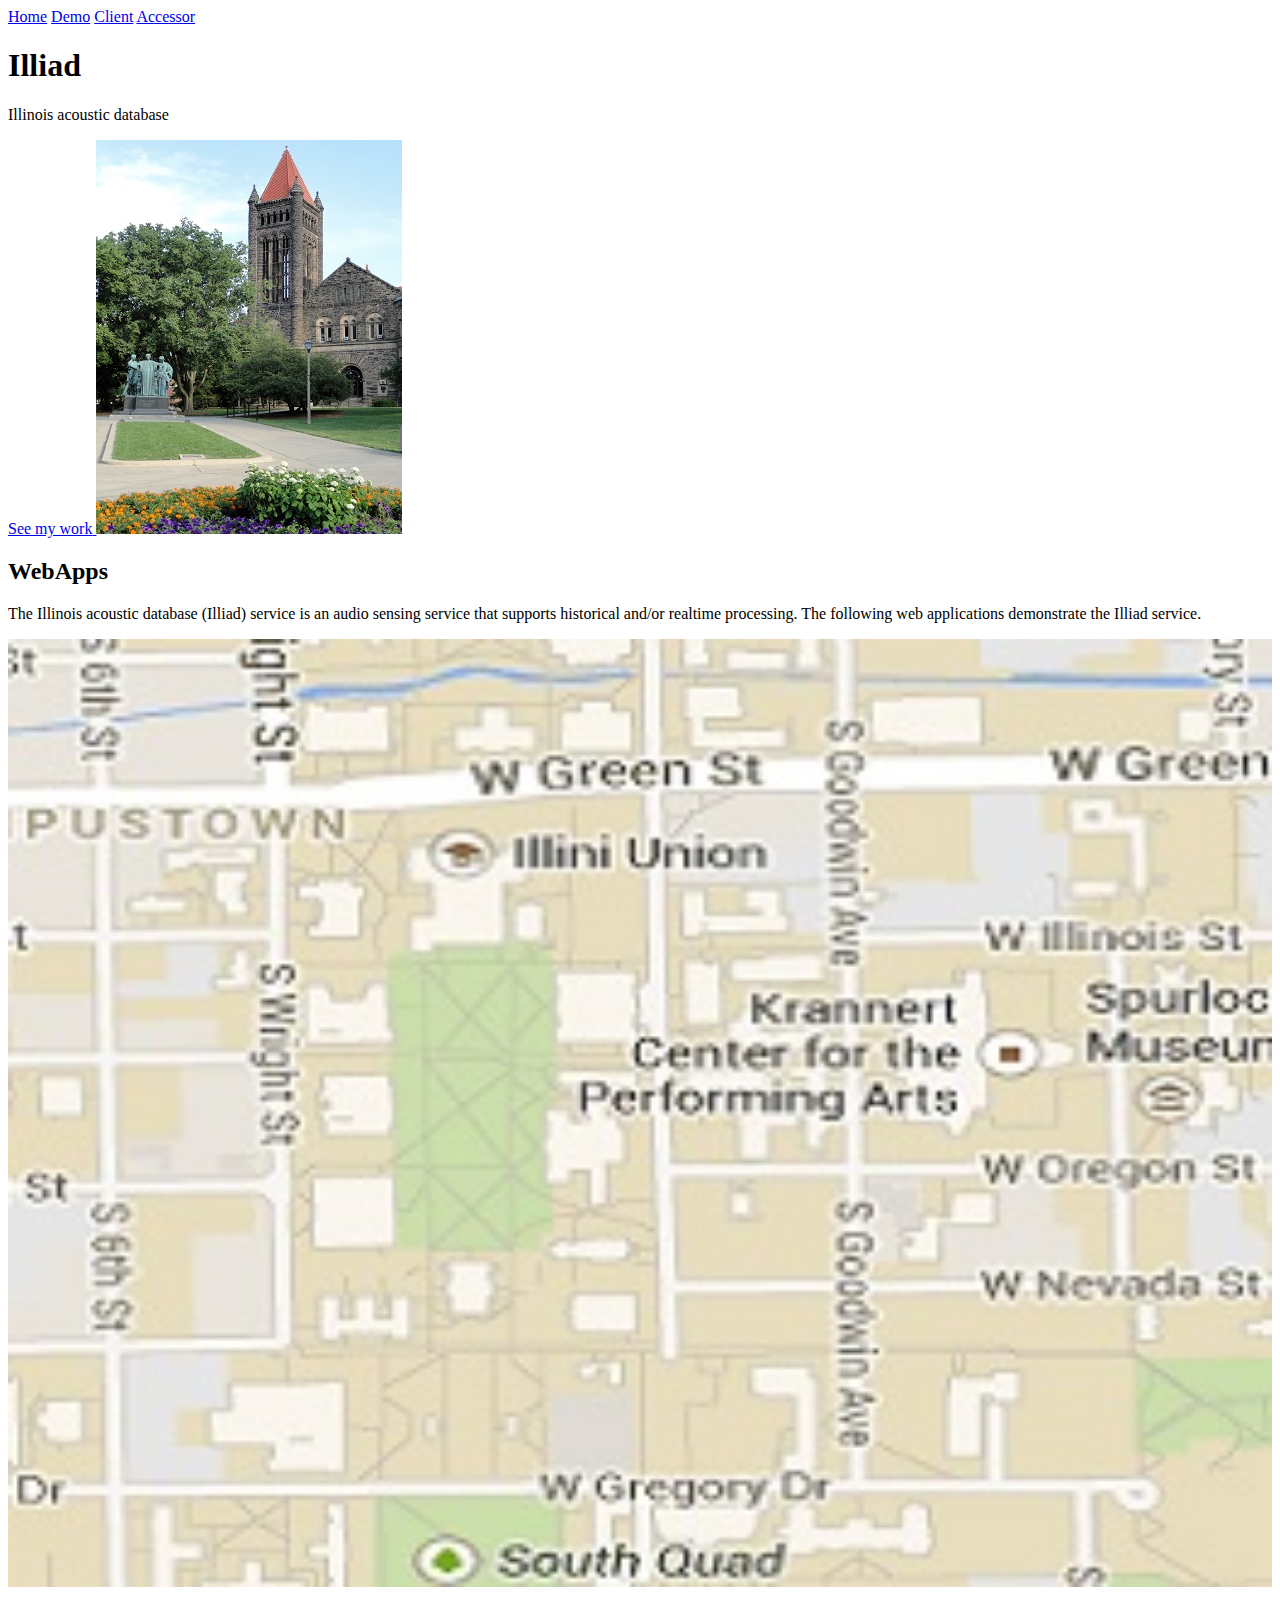
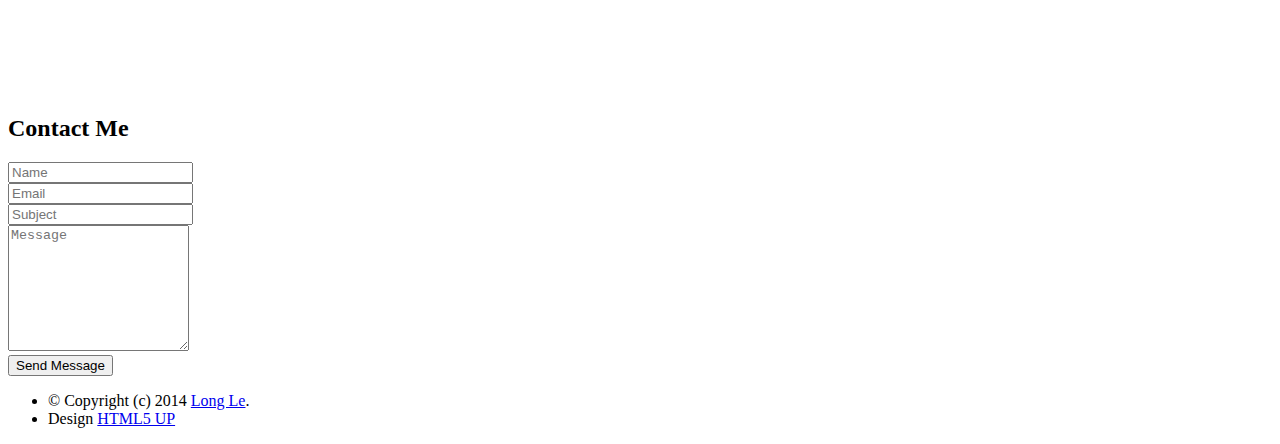
==== public_html/index.html @ 22737c24 "add descriptive texts in front of demo images" ====
<!DOCTYPE HTML>
<!--
	Astral by HTML5 UP
	html5up.net | @n33co
	Free for personal and commercial use under the CCA 3.0 license (html5up.net/license)
-->
<html>
	<head>
            <title>Illiad</title>
		<meta http-equiv="content-type" content="text/html; charset=utf-8" />
		<meta name="description" content="" />
		<meta name="keywords" content="" />
		<!--[if lte IE 8]><script src="css/ie/html5shiv.js"></script><![endif]-->
		<script src="js/jquery.min.js"></script>
		<script src="js/skel.min.js"></script>
		<script src="js/init.js"></script>
		<noscript>
			<link rel="stylesheet" href="css/skel.css" />
			<link rel="stylesheet" href="css/style.css" />
			<link rel="stylesheet" href="css/style-desktop.css" />
			<link rel="stylesheet" href="css/style-noscript.css" />
		</noscript>
		<!--[if lte IE 8]><link rel="stylesheet" href="css/ie/v8.css" /><![endif]-->
                
                <style>
                    .wrapper1 {
                        position: relative;
                        padding: 0;
                        width:100%;
                        display:block;
                    }
                    .text {
                        position: absolute;
                        top: 0;
                        color: black;
                        background-color:rgba(255,255,255,0.8);
                        width: 100%;
                        height: 100%;
                        line-height: normal;
                        text-align: center;
                        z-index: 10;
                        opacity: 0;
                        -webkit-transition: all 0.5s ease;
                        -moz-transition: all 0.5s ease;
                        -o-transition: all 0.5s ease;
                        transition: all 0.5s ease;
                    }
                    .text:hover {
                        opacity:1;
                    }
                    img {
                        z-index:1;
                    }
                </style>
	</head>
	<body>

		<!-- Wrapper-->
			<div id="wrapper">
				
				<!-- Nav -->
					<nav id="nav">
						<a href="#me" class="icon fa-home active"><span>Home</span></a>
						<a href="#work" class="icon fa-folder"><span>Demo</span></a>
						<a href="https://bitbucket.org/longle1/illiadclient" class="icon fa-bitbucket"><span>Client</span></a>
						<a href="https://github.com/long0612/IlliadAccess" class="icon fa-github"><span>Accessor</span></a>
					</nav>

				<!-- Main -->
					<div id="main">
						
						<!-- Me -->
							<article id="me" class="panel">
								<header>
									<h1>Illiad</h1>
									<p>Illinois acoustic database</p>
								</header>
								<a href="#work" class="jumplink pic">
									<span class="arrow icon fa-chevron-right"><span>See my work</span></span>
									<img src="images/illinois.jpg" alt="" />
								</a>
							</article>

						<!-- Work --> 
							<article id="work" class="panel">
								<header>
									<h2>WebApps</h2>
								</header>
								<p>
                                                                    The Illinois acoustic database (Illiad) service is an audio sensing 
                                                                    service that supports historical and/or realtime processing.
                                                                    The following web applications demonstrate the Illiad service.
								</p>
								<section>
                                                                    <div class="row">
                                                                            <div class="4u">
                                                                                <a href="rtsosv.html" class="wrapper1">
                                                                                    <span class="text">Realtime Sound on Street View</span>
                                                                                    <img class="wrapper1" src="images/47063_l.jpg" alt="">
                                                                                </a>
                                                                            </div>
                                                                            <div class="4u">
                                                                                    <a href="as.html" class="wrapper1">
                                                                                        <span class="text">Acoustic Search</span>
                                                                                        <img class="wrapper1" src="images/googlemap.jpg" alt="">
                                                                                    </a>
                                                                            </div>
                                                                            <div class="4u">
                                                                                    <a href="wordcloud.html" class="wrapper1">
                                                                                        <span class="text">Dynamic Word Cloud</span>
                                                                                        <img class="wrapper1" src="images/wordle-word-cloud-applications.png" alt="">
                                                                                    </a>
                                                                            </div>
                                                                    </div>
                                                                    <div class="row">
                                                                            <div class="4u">
                                                                                    <a href="#" class="image fit"><img src="images/pic07.jpg" alt=""></a>
                                                                            </div>
                                                                            <div class="4u">
                                                                                    <a href="#" class="image fit"><img src="images/pic08.jpg" alt=""></a>
                                                                            </div>
                                                                            <div class="4u">
                                                                                    <a href="#" class="image fit"><img src="images/pic09.jpg" alt=""></a>
                                                                            </div>
                                                                    </div>
                                                                    <div class="row">
                                                                            <div class="4u">
                                                                                    <a href="#" class="image fit"><img src="images/pic10.jpg" alt=""></a>
                                                                            </div>
                                                                            <div class="4u">
                                                                                    <a href="#" class="image fit"><img src="images/pic11.jpg" alt=""></a>
                                                                            </div>
                                                                            <div class="4u">
                                                                                    <a href="#" class="image fit"><img src="images/pic12.jpg" alt=""></a>
                                                                            </div>
                                                                    </div>
								</section>
							</article>

						<!-- Contact -->
							<article id="contact" class="panel">
								<header>
									<h2>Contact Me</h2>
								</header>
								<form action="#" method="post">
									<div>
										<div class="row">
											<div class="6u">
												<input type="text" name="name" placeholder="Name" />
											</div>
											<div class="6u">
												<input type="text" name="email" placeholder="Email" />
											</div>
										</div>
										<div class="row">
											<div class="12u">
												<input type="text" name="subject" placeholder="Subject" />
											</div>
										</div>
										<div class="row">
											<div class="12u">
												<textarea name="message" placeholder="Message" rows="8"></textarea>
											</div>
										</div>
										<div class="row">
											<div class="12u">
												<input type="submit" value="Send Message" />
											</div>
										</div>
									</div>
								</form>
							</article>

					</div>
		
				<!-- Footer -->
					<div id="footer">
						<ul class="copyright">
							<li>&copy; Copyright (c) 2014 <a href="https://sites.google.com/site/longle1illinois/home">Long Le</a>.</li><li>Design <a href="http://html5up.net">HTML5 UP</a></li>
						</ul>
					</div>
		
			</div>

	</body>
</html>
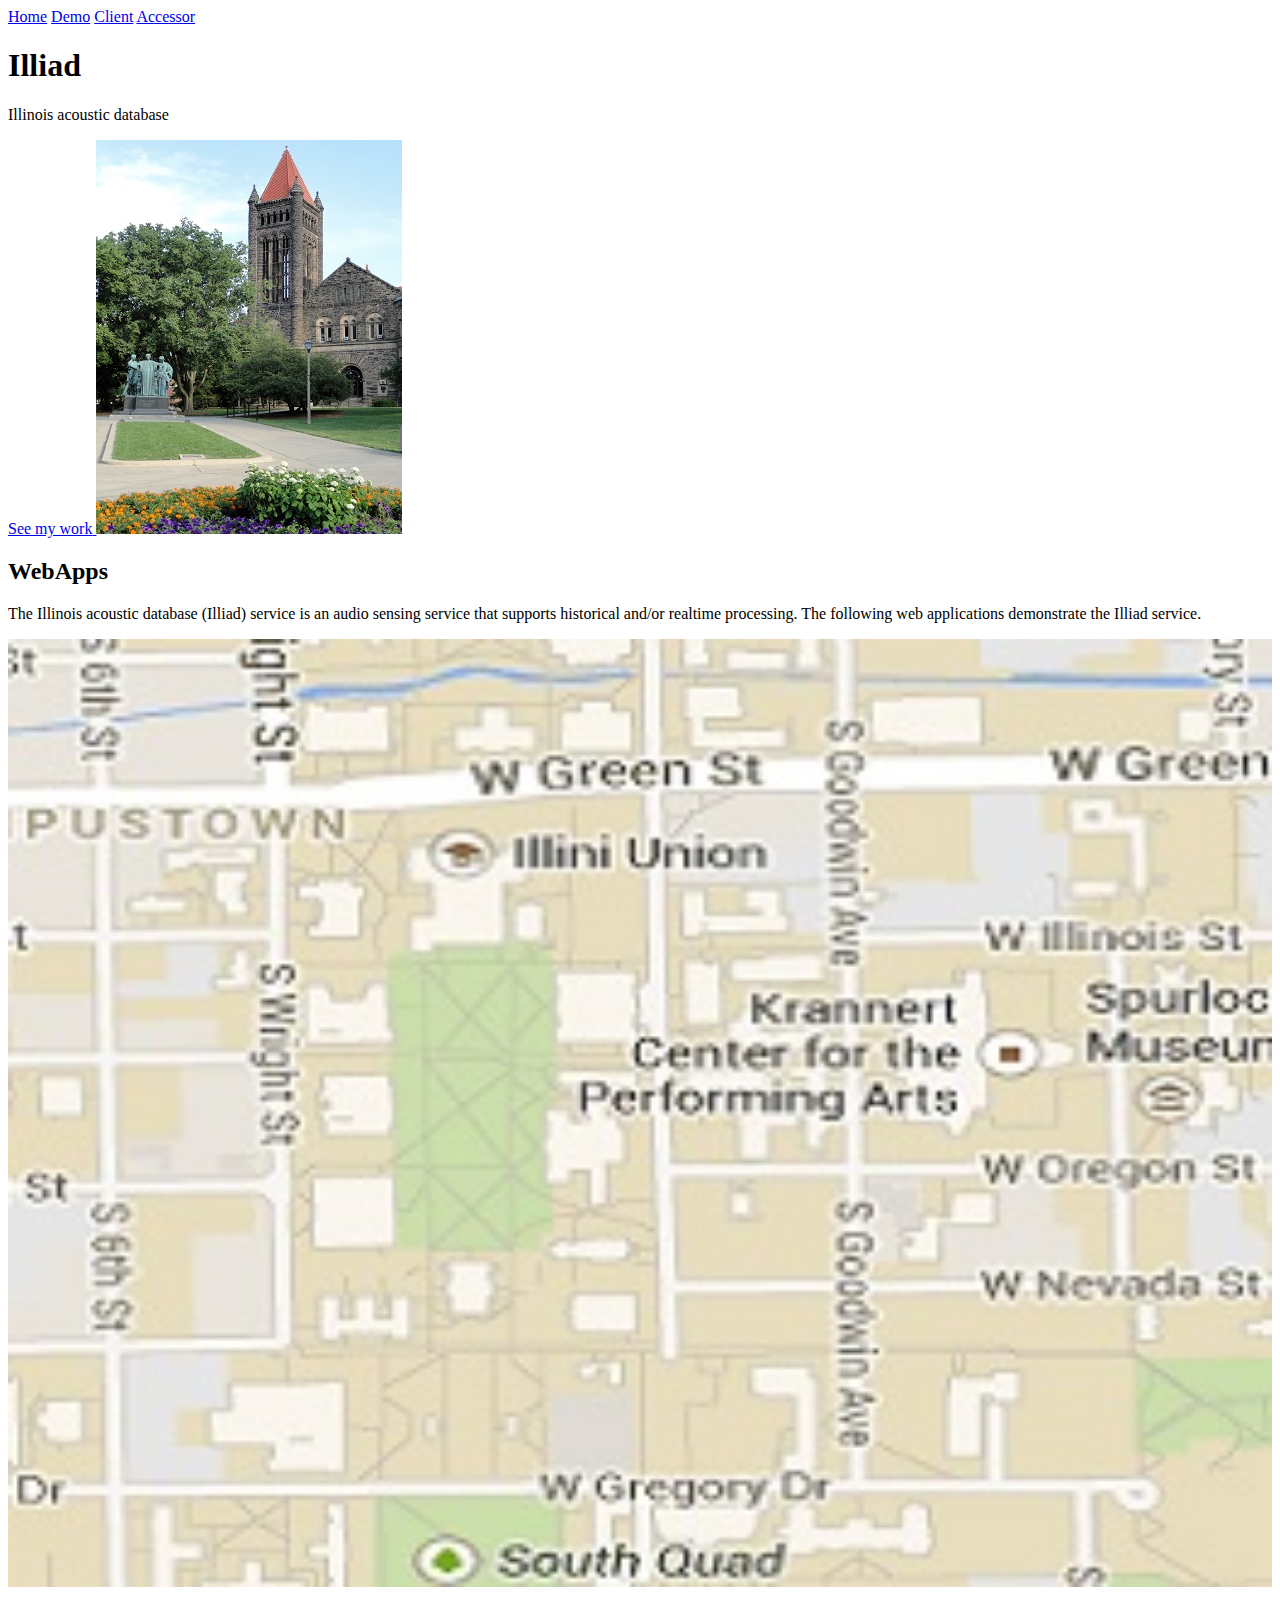
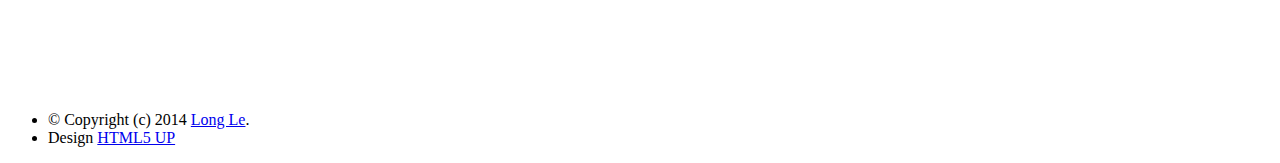
==== commit d993dcbe: "cosmetic change to all demos and the main website" ====
--- a/public_html/index.html
+++ b/public_html/index.html
@@ -137,7 +137,7 @@
 								</section>
 							</article>
 
-						<!-- Contact -->
+						<!-- Contact 
 							<article id="contact" class="panel">
 								<header>
 									<h2>Contact Me</h2>
@@ -170,7 +170,7 @@
 									</div>
 								</form>
 							</article>
-
+                                                -->
 					</div>
 		
 				<!-- Footer -->
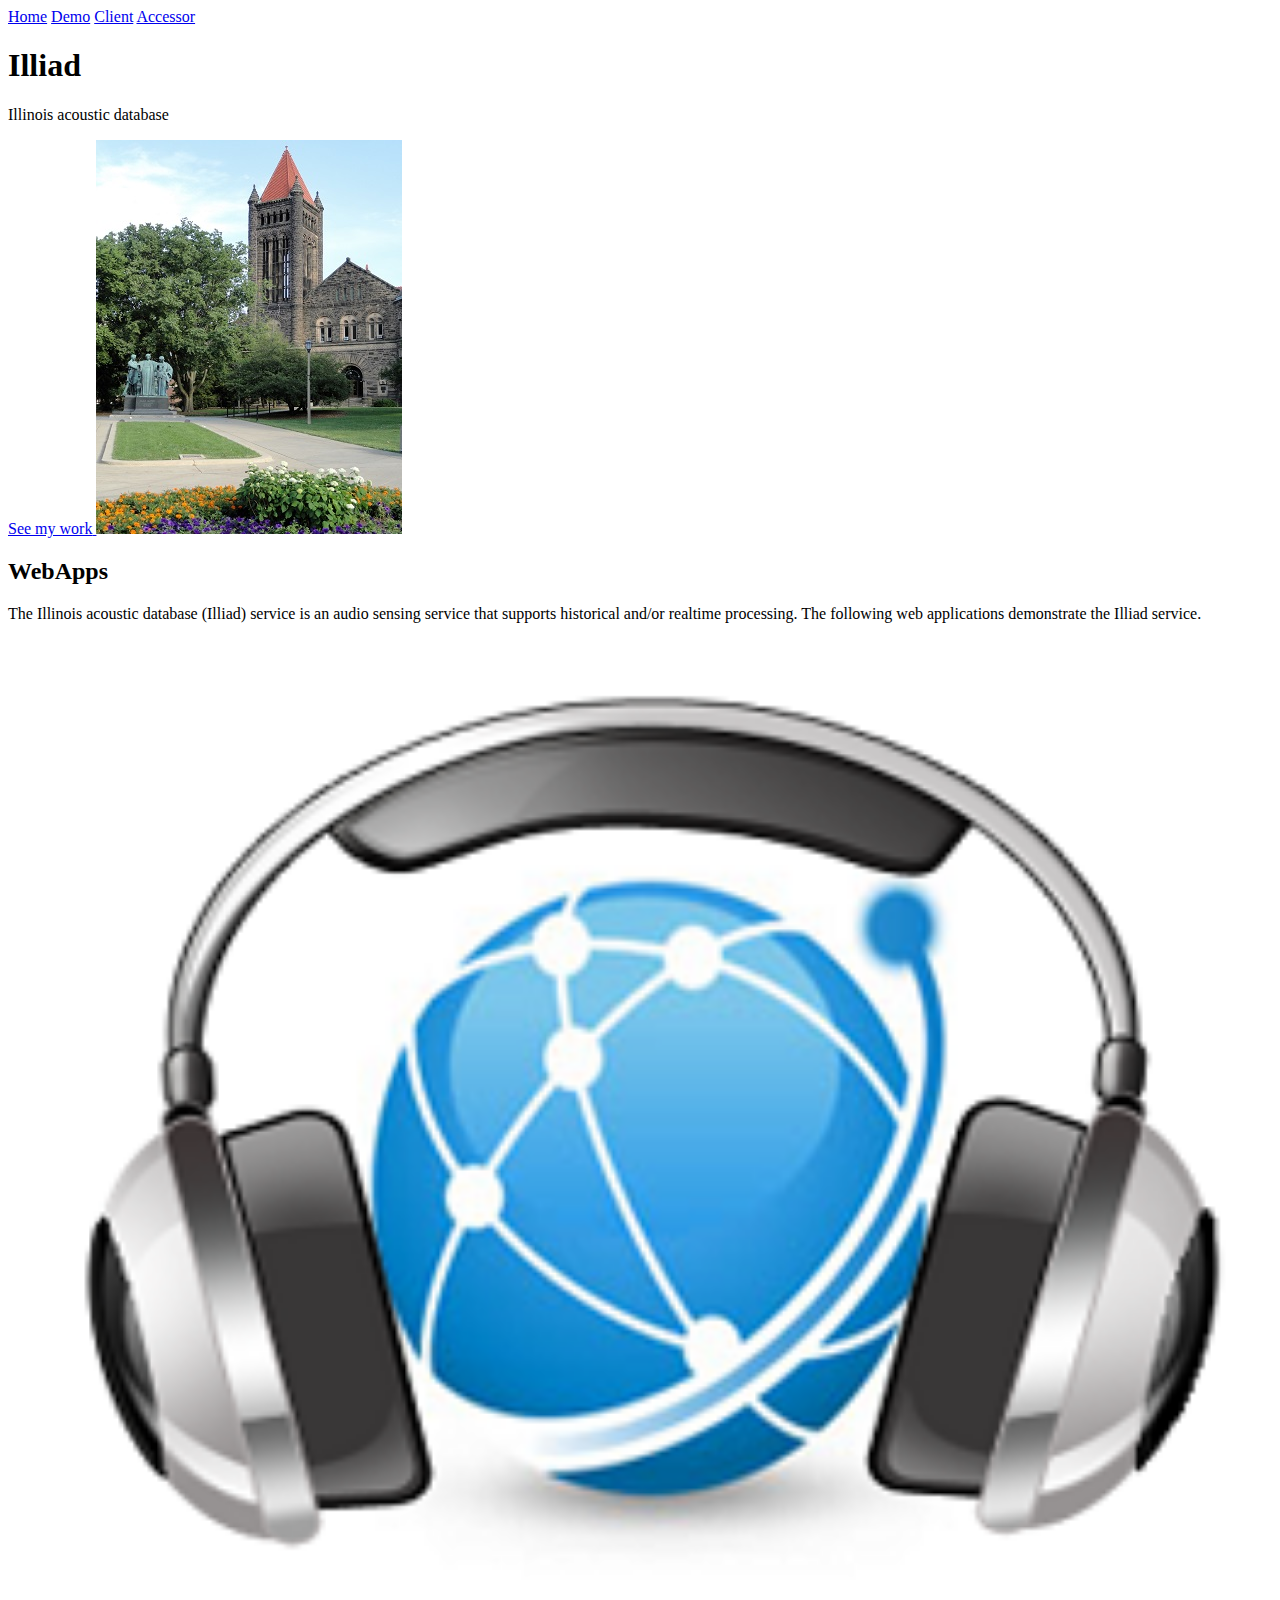
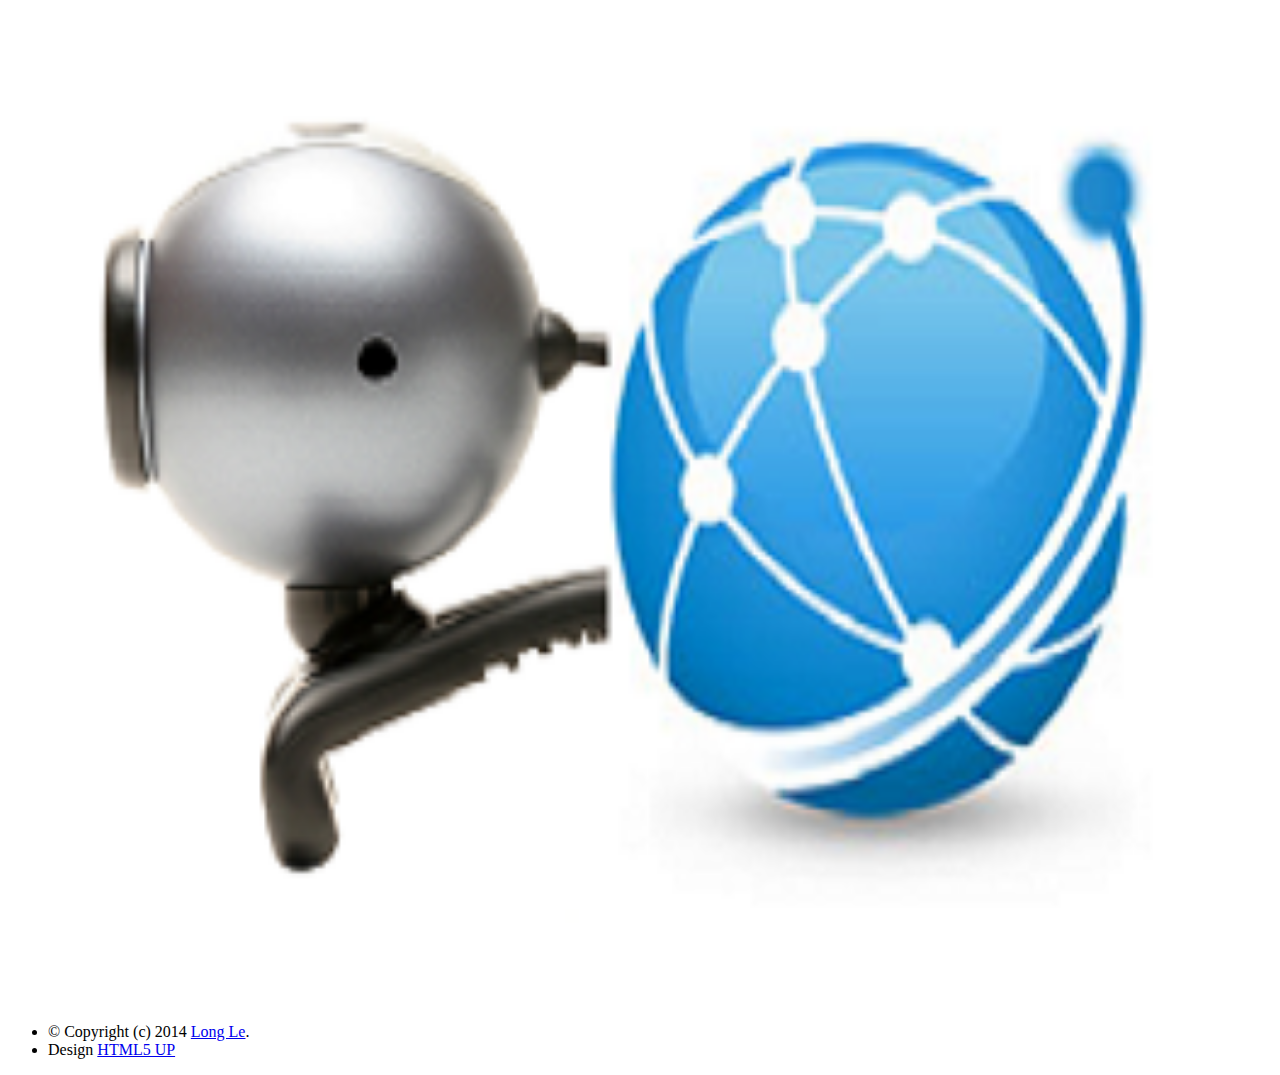
==== commit d58710a2: "add base code for video search (vs.html). update illiad interface to have col and gridCol as argumen" ====
--- a/public_html/index.html
+++ b/public_html/index.html
@@ -95,29 +95,35 @@
                                                                     <div class="row">
                                                                             <div class="4u">
                                                                                 <a href="rtsosv.html" class="wrapper1">
-                                                                                    <span class="text">Realtime Sound on Street View</span>
+                                                                                    <span class="text">Realtime Sound on Street View (Required the IlliadClient Android app)</span>
                                                                                     <img class="wrapper1" src="images/47063_l.jpg" alt="">
                                                                                 </a>
                                                                             </div>
                                                                             <div class="4u">
                                                                                     <a href="as.html" class="wrapper1">
                                                                                         <span class="text">Acoustic Search</span>
-                                                                                        <img class="wrapper1" src="images/googlemap.jpg" alt="">
+                                                                                        <img class="wrapper1" src="images/as.png" alt="">
                                                                                     </a>
                                                                             </div>
                                                                             <div class="4u">
                                                                                     <a href="wordcloud.html" class="wrapper1">
-                                                                                        <span class="text">Dynamic Word Cloud</span>
+                                                                                        <span class="text">Dynamic Word Cloud (Required the IlliadClient Android app)</span>
                                                                                         <img class="wrapper1" src="images/wordle-word-cloud-applications.png" alt="">
                                                                                     </a>
                                                                             </div>
                                                                     </div>
                                                                     <div class="row">
                                                                             <div class="4u">
-                                                                                    <a href="#" class="image fit"><img src="images/pic07.jpg" alt=""></a>
+                                                                                    <a href="soundheat.html" class="wrapper1">
+                                                                                        <span class="text">Sound Heatmap (Under construction)</span>
+                                                                                        <img class="wrapper1" src="images/soundheat.jpg" alt="">
+                                                                                    </a>
                                                                             </div>
                                                                             <div class="4u">
-                                                                                    <a href="#" class="image fit"><img src="images/pic08.jpg" alt=""></a>
+                                                                                    <a href="vs.html" class="wrapper1">
+                                                                                        <span class="text">Video Search (Under construction)</span>
+                                                                                        <img class="wrapper1" src="images/vs.png" alt="">
+                                                                                    </a>
                                                                             </div>
                                                                             <div class="4u">
                                                                                     <a href="#" class="image fit"><img src="images/pic09.jpg" alt=""></a>
--- a/public_html/css/style.css
+++ b/public_html/css/style.css
@@ -0,0 +1,504 @@
+@charset 'UTF-8';
+@import url('https://fonts.googleapis.com/css?family=Source+Sans+Pro:300,400,300italic,400italic');
+@import url('font-awesome.min.css');
+
+/*
+	Astral by HTML5 UP
+	html5up.net | @n33co
+	Free for personal and commercial use under the CCA 3.0 license (html5up.net/license)
+*/
+
+/*********************************************************************************/
+/* Basic                                                                         */
+/*********************************************************************************/
+
+	body
+	{
+		background-image:			url('images/overlay.png'),		url('images/bg.jpg');
+		background-repeat:			repeat,							no-repeat;
+		background-size:			auto,							100% 100%;
+	}
+
+		body.is-loading *
+		{
+			-moz-transition: none !important;
+			-webkit-transition: none !important;
+			-o-transition: none !important;
+			-ms-transition: none !important;
+			transition: none !important;
+			-moz-animation: none !important;
+			-webkit-animation: none !important;
+			-o-animation: none !important;
+			-ms-animation: none !important;
+			animation: none !important;
+		}
+		
+	body,input,textarea,select
+	{
+		font-family: 'Source Sans Pro', sans-serif;
+		font-weight: 300;
+		color: #777777;
+	}
+	
+	strong, b
+	{
+		font-weight: 400;
+		color: #363636;
+	}
+
+	h1, h2, h3, h4,h5, h6
+	{
+		font-weight: 400;
+		color: #363636;
+	}
+	
+	blockquote
+	{
+		border-left: solid 0.5em #ddd;
+		padding: 1em 0 1em 2em;
+		font-style: italic;
+	}
+	
+	em, i
+	{
+		font-style: italic;
+	}
+	
+	hr
+	{
+		border: 0;
+		border-top: solid 1px #ddd;
+		padding: 1.5em 0 0 0;
+		margin: 1.75em 0 0 0;
+	}
+	
+	sub
+	{
+		position: relative;
+		top: 0.5em;
+		font-size: 0.8em;
+	}
+	
+	sup
+	{
+		position: relative;
+		top: -0.5em;
+		font-size: 0.8em;
+	}
+
+	br.clear
+	{
+		clear: both;
+	}
+	
+	p, ul, ol, dl, table, blockquote, form
+	{
+		margin-bottom: 2em;
+	}
+		
+	/* Table */
+	
+		table
+		{
+			width: 100%;
+		}
+		
+			table.default
+			{
+			}
+			
+				table.default tbody tr
+				{
+					border-bottom: solid 1px #f4f4f4;
+				}
+				
+				table.default td
+				{
+					padding: 0.5em 1em 0.5em 1em;
+				}
+				
+				table.default th
+				{
+					text-align: left;
+					font-weight: 400;
+					padding: 0.5em 1em 0.5em 1em;
+				}
+			
+				table.default thead
+				{
+					border-bottom: solid 2px #f4f4f4;
+				}
+
+	/* Form */
+
+		form
+		{
+		}
+		
+			form label
+			{
+				display: block;
+				font-weight: 400;
+				color: #363636;
+				margin: 0 0 1em 0;
+			}
+		
+			form input[type="text"],
+			form input[type="email"],
+			form input[type="password"],
+			form select,
+			form textarea
+			{
+				-webkit-appearance: none;
+				border: 0;
+				background: #f4f4f4;
+				padding: 0.75em;
+				width: 100%;
+				-moz-transition: background-color .25s ease-in-out;
+				-webkit-transition: background-color .25s ease-in-out;
+				-o-transition: background-color .25s ease-in-out;
+				-ms-transition: background-color .25s ease-in-out;
+				transition: background-color .25s ease-in-out;
+			}
+
+			form input[type="text"],
+			form input[type="email"],
+			form input[type="password"],
+			form select
+			{
+				line-height: 1.35em;
+			}
+
+			form input[type="text"]:focus,
+			form input[type="email"]:focus,
+			form input[type="password"]:focus,
+			form select:focus,
+			form textarea:focus
+			{
+				background: #f8f8f8;
+			}
+
+			form ::-webkit-input-placeholder
+			{
+				color: #999;
+			}
+
+			form :-moz-placeholder
+			{
+				color: #999;
+			}
+
+			form ::-moz-placeholder
+			{
+				color: #999;
+			}
+
+			form :-ms-input-placeholder
+			{
+				color: #999;
+			}		
+
+	/* Section/Article */
+
+		section,
+		article
+		{
+			margin-bottom: 3em;
+		}
+		
+			section > :last-child,
+			article > :last-child
+			{
+				margin-bottom: 0;
+			}
+
+			section:last-child,
+			article:last-child
+			{
+				margin-bottom: 0;
+			}
+
+		header
+		{
+		}
+		
+			header > p
+			{
+				color: #aaa;
+			}
+	
+	/* Image */
+
+		.image
+		{
+			display: inline-block;
+		}
+		
+			.image img
+			{
+				display: block;
+				width: 100%;
+			}
+
+			.image.fit
+			{
+				display: block;
+				width: 100%;
+			}
+			
+			.image.featured
+			{
+				display: block;
+				width: 100%;
+				margin: 0 0 2em 0;
+			}
+			
+			.image.left
+			{
+				float: left;
+				margin: 0 2em 2em 0;
+			}
+			
+			.image.centered
+			{
+				display: block;
+				margin: 0 0 2em 0;
+			}
+
+				.image.centered img
+				{
+					margin: 0 auto;
+					width: auto;
+				}
+
+	/* Button */	
+
+		input[type="button"],
+		input[type="submit"],
+		input[type="reset"],
+		.button
+		{
+			-webkit-appearance: none;
+			display: inline-block;
+			background-color: #222222;
+			color: #ffffff;
+			border: 0;
+			cursor: pointer;
+			outline: 0;
+			-moz-transition: background-color .25s ease-in-out;
+			-webkit-transition: background-color .25s ease-in-out;
+			-o-transition: background-color .25s ease-in-out;
+			-ms-transition: background-color .25s ease-in-out;
+			transition: background-color .25s ease-in-out;
+		}
+
+			input[type="button"]:hover,
+			input[type="submit"]:hover,
+			input[type="reset"]:hover,
+			.button:hover
+			{
+				background-color: #333333;
+			}
+			
+			input[type="button"]:active,
+			input[type="submit"]:active,
+			input[type="reset"]:active,
+			.button:active
+			{
+				background-color: #444444;
+			}
+		
+			input[type="button"].alt,
+			input[type="submit"].alt,
+			input[type="reset"].alt,
+			.button.alt
+			{
+				background-color: #777777;
+			}
+
+				input[type="button"].alt:hover,
+				input[type="submit"].alt:hover,
+				input[type="reset"].alt:hover,
+				.button.alt:hover
+				{
+					background-color: #888888;
+				}
+				
+				input[type="button"].alt:active,
+				input[type="submit"].alt:active,
+				input[type="reset"].alt:active,
+				.button.alt:active
+				{
+					background-color: #999999;
+				}
+	
+	/* List */
+	
+		ul.default
+		{
+			list-style: disc;
+			padding-left: 1em;
+		}
+		
+			ul.default li
+			{
+				padding-left: 0.5em;
+			}
+			
+		ul.actions
+		{
+		}
+		
+			ul.actions li
+			{
+				display: inline-block;
+				margin-left: 0.5em;
+			}
+			
+				ul.actions li:first-child
+				{
+					margin-left: 0;
+				}
+		
+		ol.default
+		{
+			list-style: decimal;
+			padding-left: 1.25em;
+		}
+
+			ol.default li
+			{
+				padding-left: 0.25em;
+			}
+
+/*********************************************************************************/
+/* Icons                                                                         */
+/*********************************************************************************/
+
+	.icon {
+		position: relative;
+		text-decoration: none;
+	}
+
+		.icon:before {
+			-moz-osx-font-smoothing: grayscale;
+			-webkit-font-smoothing: antialiased;
+			font-family: FontAwesome;
+			font-style: normal;
+			font-weight: normal;
+			text-transform: none !important;
+		}
+
+		.icon > .label {
+			display: none;
+		}
+		
+/*********************************************************************************/
+/* Nav                                                                           */
+/*********************************************************************************/
+	
+	#nav
+	{
+	}
+	
+		#nav a
+		{
+			position: relative;
+			display: inline-block;
+			color: #ffffff;
+			width: 1em;
+			height: 1em;
+			line-height: 0.9em;
+		}
+
+			#nav a.icon:before
+			{
+				padding-right: 0;
+			}
+		
+/*********************************************************************************/
+/* Panels                                                                        */
+/*********************************************************************************/
+
+	#main
+	{
+		position: relative;
+		overflow: hidden;
+	}
+
+	.panel
+	{
+		position: relative;
+	}
+
+	/* Me */
+	
+		#me
+		{
+		}
+		
+			#me .pic
+			{
+				position: relative;
+				display: block;
+			}
+
+				#me .pic:before
+				{
+					content: '';
+					position: absolute;
+					top: 0;
+					left: 0;
+					background: url('images/overlay.png');
+					width: 100%;
+					height: 100%;
+					z-index: 1;
+				}
+
+/*********************************************************************************/
+/* Footer                                                                        */
+/*********************************************************************************/
+
+	#footer
+	{
+		color: #ccc;
+		color: rgba(255,255,255,0.45);
+	}
+
+		#footer a
+		{
+			color: #ddd;
+			color: rgba(255,255,255,0.65);
+			-moz-transition: color .25s ease-in-out;
+			-webkit-transition: color .25s ease-in-out;
+			-o-transition: color .25s ease-in-out;
+			-ms-transition: color .25s ease-in-out;
+			transition: color .25s ease-in-out;
+		}
+		
+		#footer a:hover
+		{
+			color: rgba(255,255,255,1.0);
+		}
+		
+		#footer .copyright
+		{
+		}
+		
+			#footer .copyright li
+			{
+				display: inline-block;
+			}
+
+				#footer .copyright li:before
+				{
+					display: inline;
+					content: '\2022';
+					opacity: 0.5;
+					padding: 0 0.75em 0 0.75em;
+				}
+			
+				#footer .copyright li:first-child:before
+				{
+					display: none;
+				}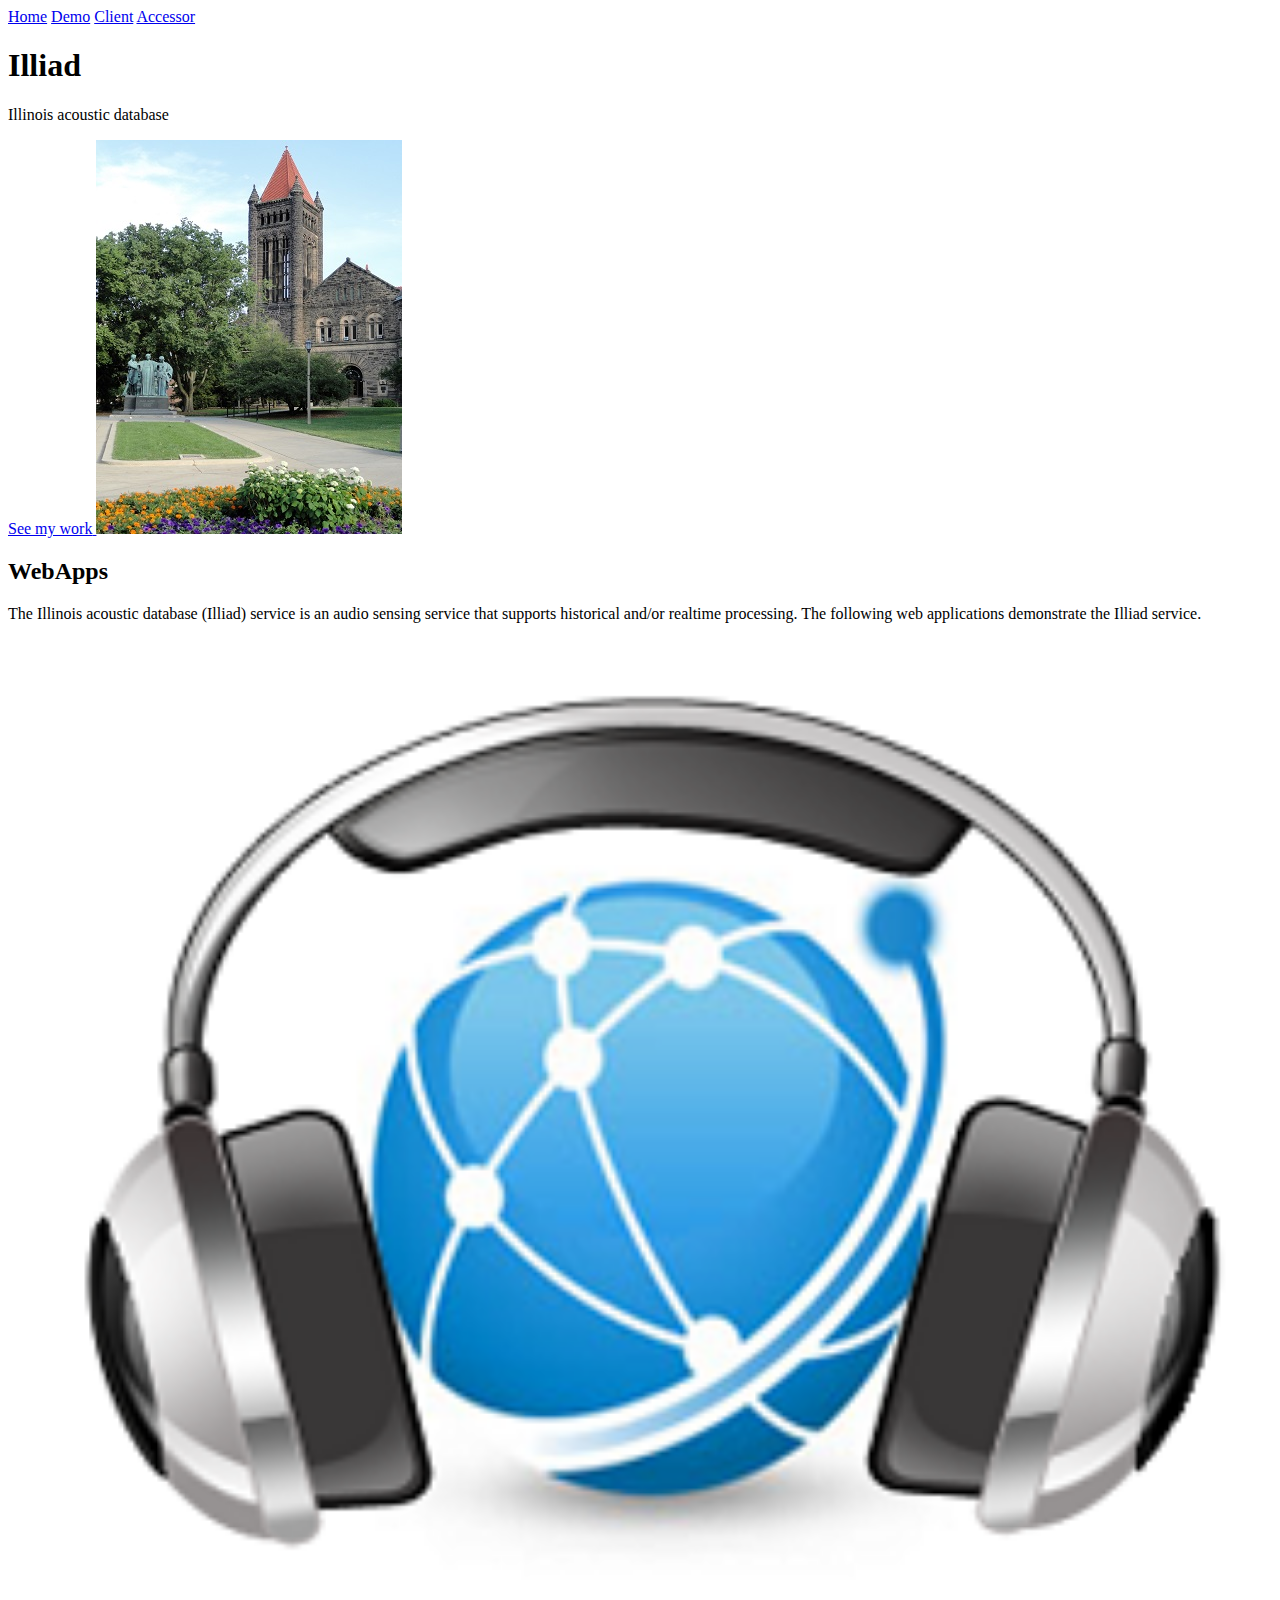
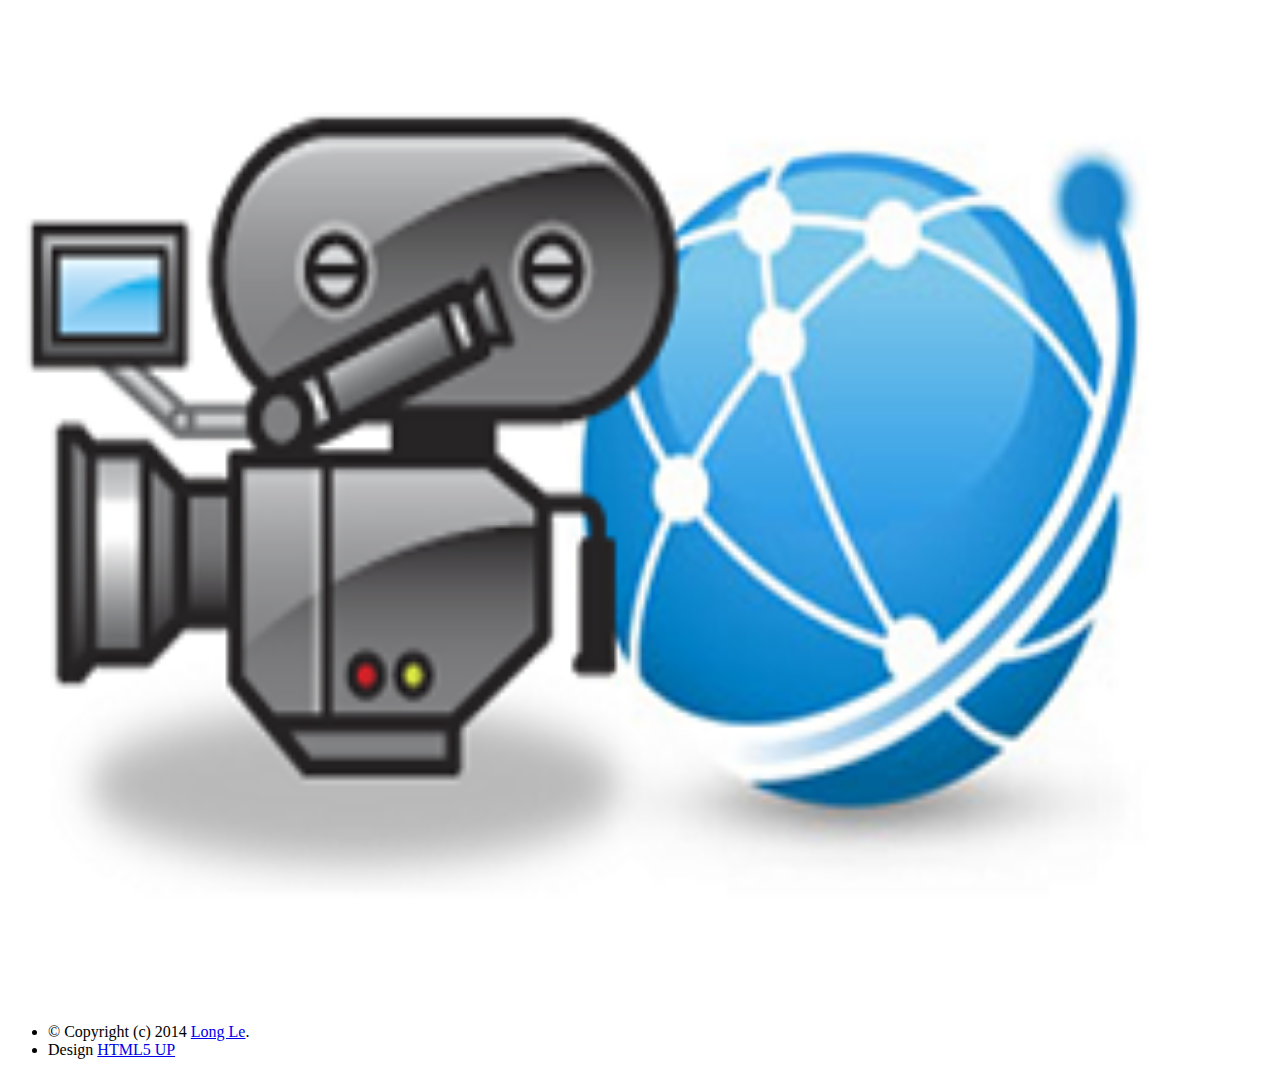
==== commit 9cd354f7: "add video search, modified from audio search+cached filesystem+html5 video (dynamic load)" ====
--- a/public_html/index.html
+++ b/public_html/index.html
@@ -121,7 +121,7 @@
                                                                             </div>
                                                                             <div class="4u">
                                                                                     <a href="vs.html" class="wrapper1">
-                                                                                        <span class="text">Video Search (Under construction)</span>
+                                                                                        <span class="text">Video Search</span>
                                                                                         <img class="wrapper1" src="images/vs.png" alt="">
                                                                                     </a>
                                                                             </div>
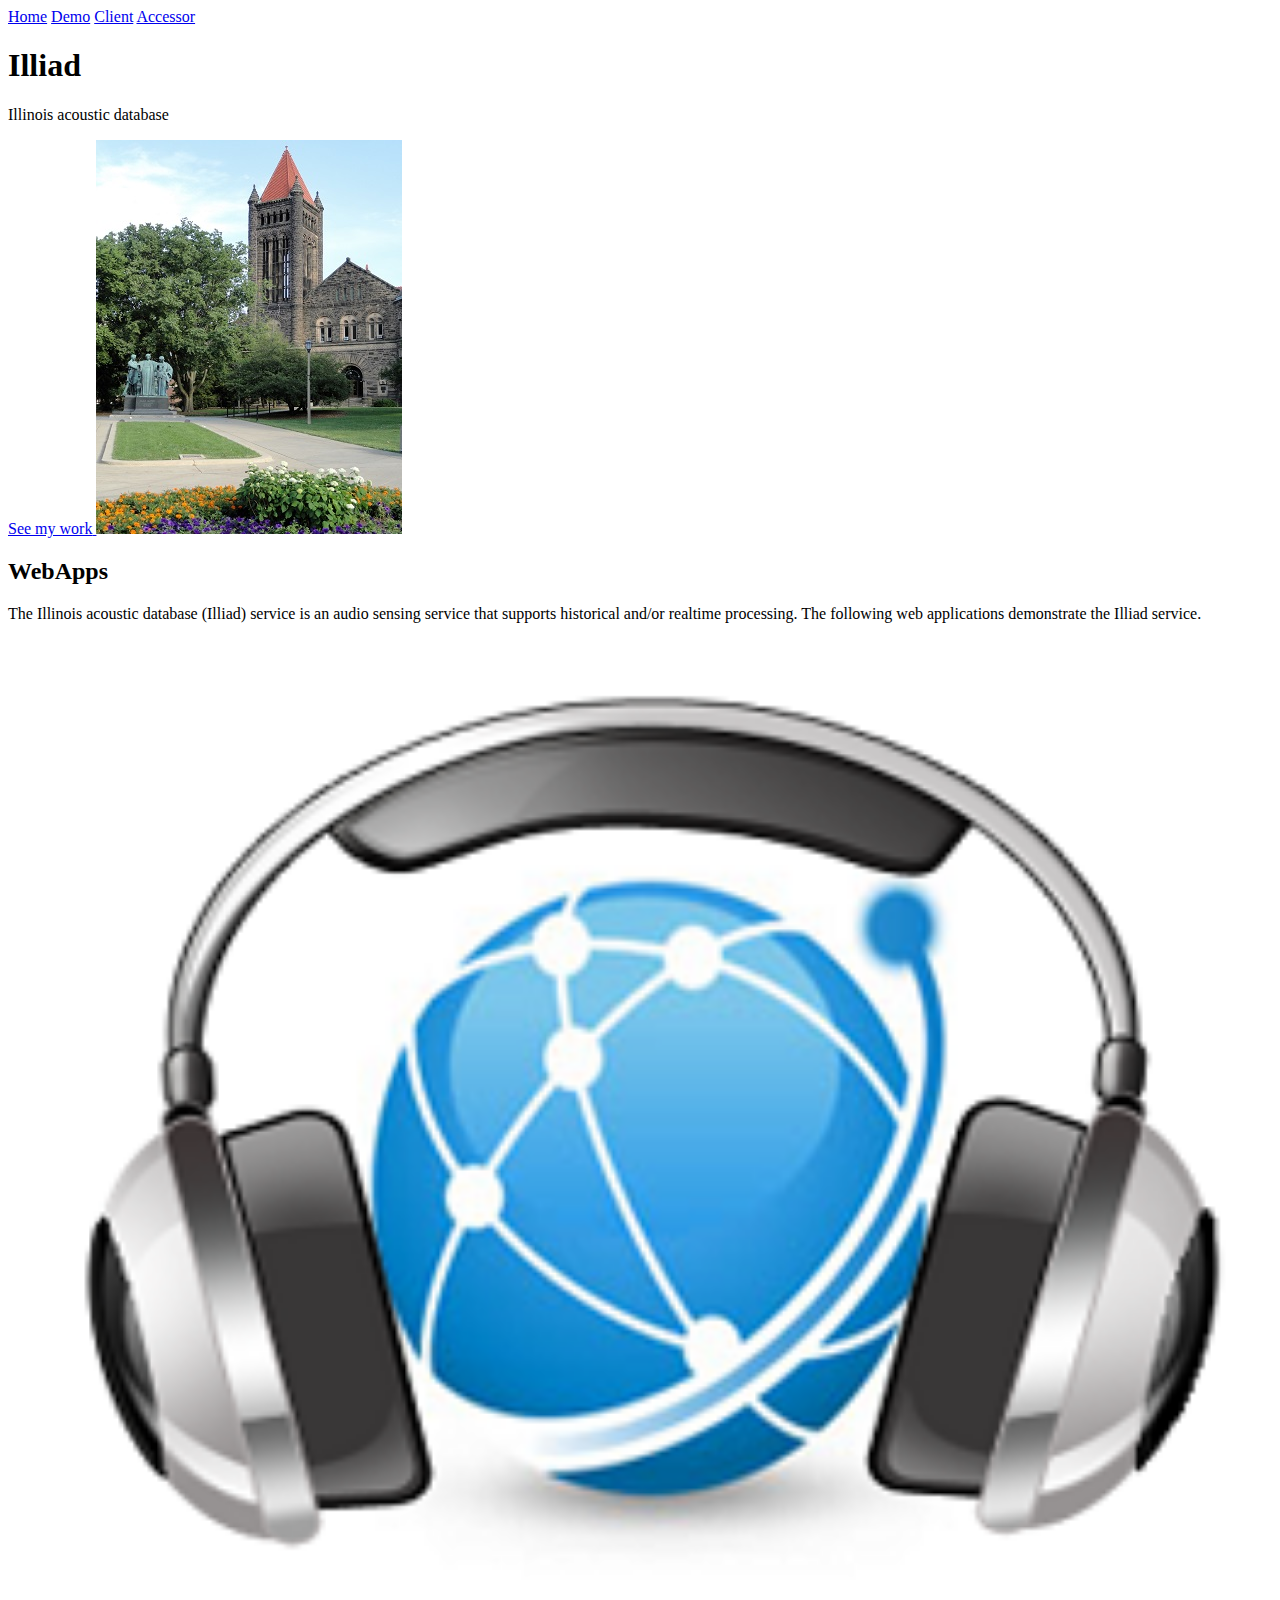
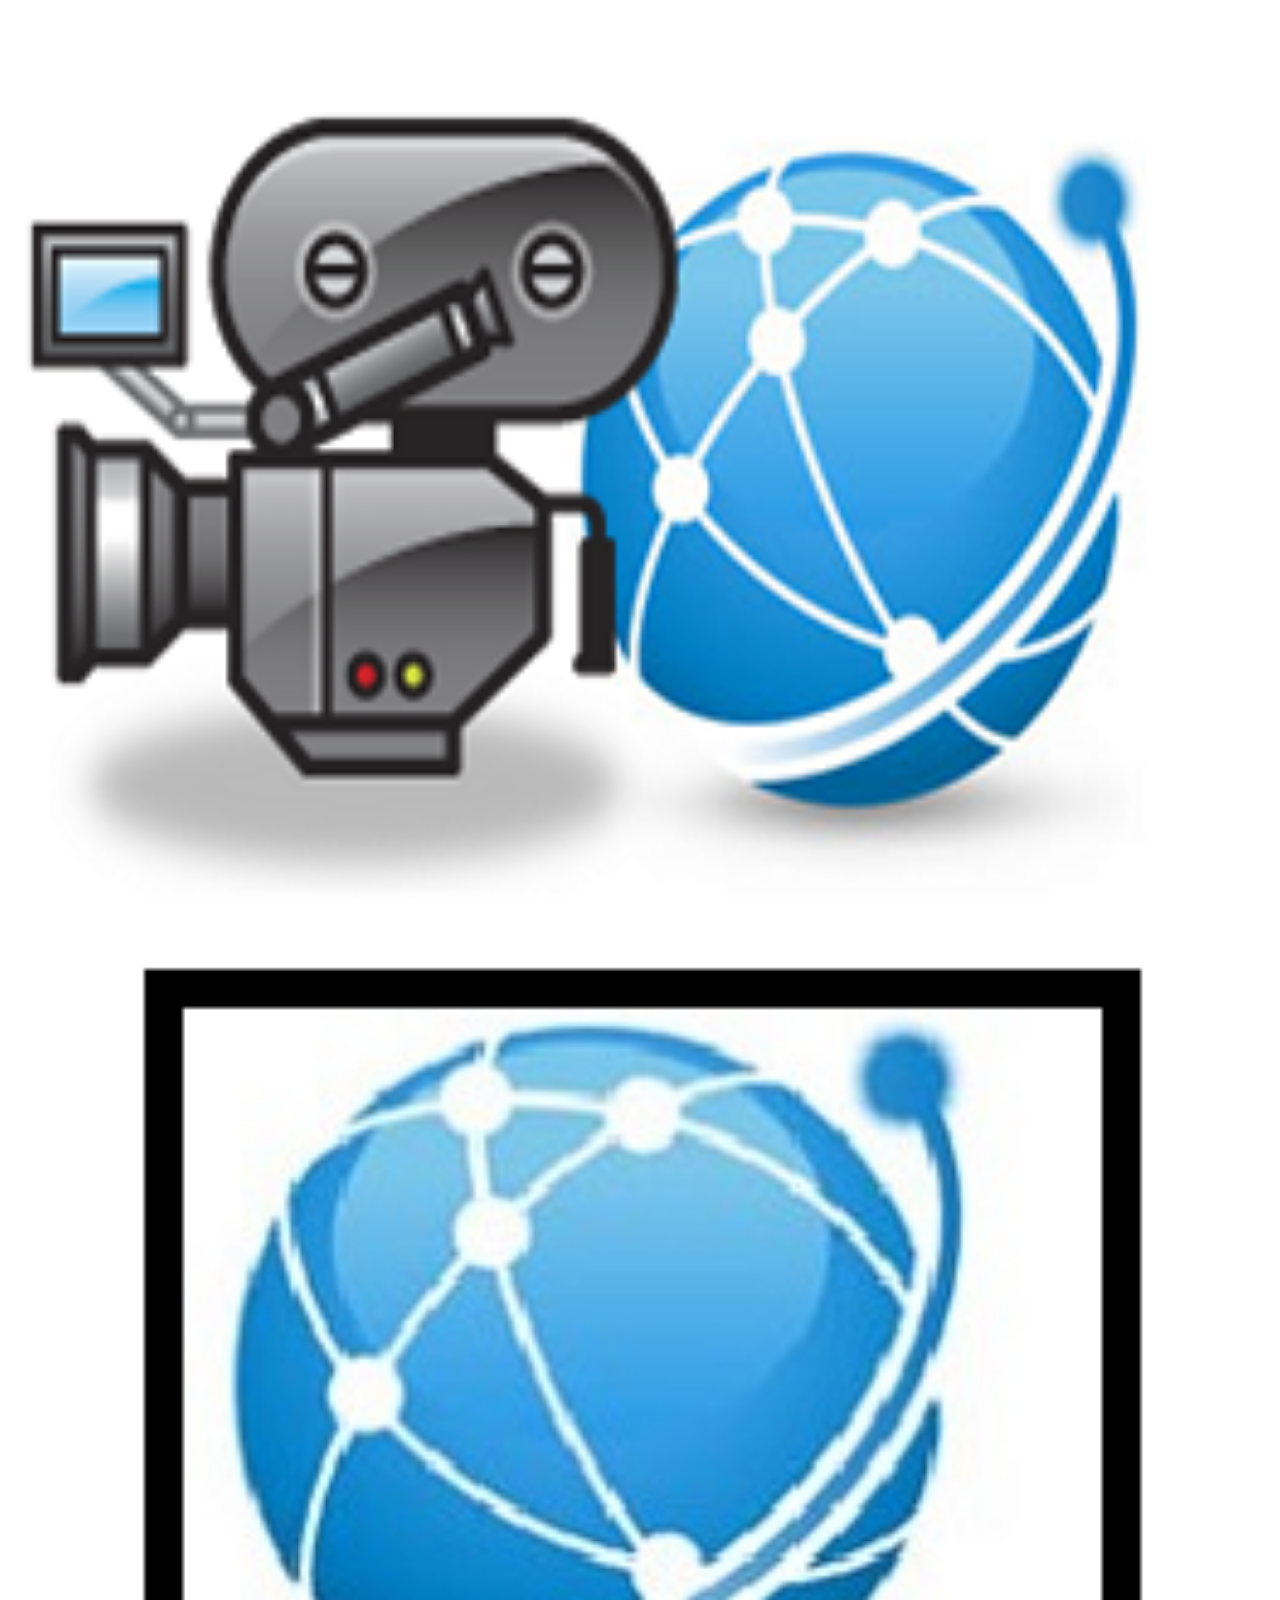
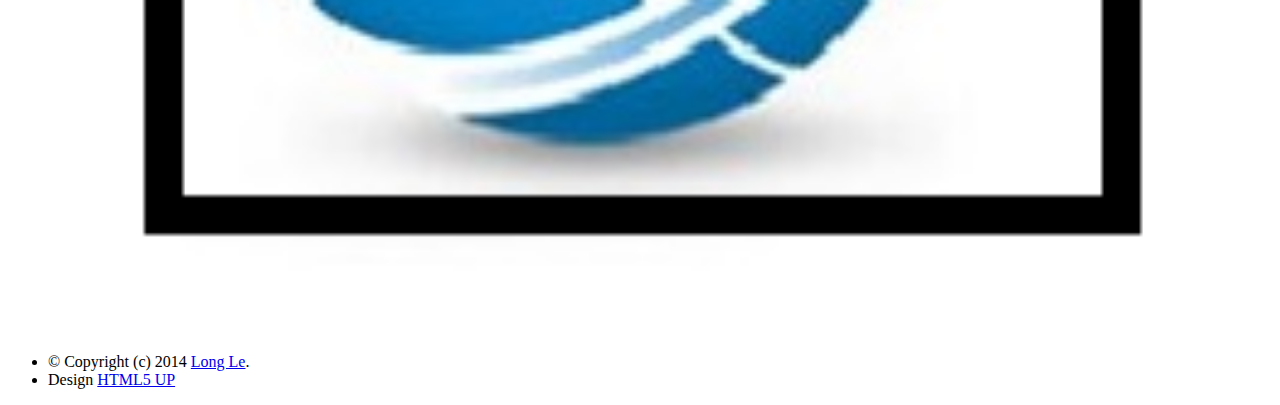
==== commit 0b86f401: "finish coding and debug the swarmboxes webapp" ====
--- a/public_html/index.html
+++ b/public_html/index.html
@@ -62,7 +62,7 @@
 					<nav id="nav">
 						<a href="#me" class="icon fa-home active"><span>Home</span></a>
 						<a href="#work" class="icon fa-folder"><span>Demo</span></a>
-						<a href="https://bitbucket.org/longle1/illiadclient" class="icon fa-bitbucket"><span>Client</span></a>
+						<a href="http://play.google.com/store/apps/details?id=com.longle1.spectrogram" class="icon fa-android"><span>Client</span></a>
 						<a href="https://github.com/long0612/IlliadAccess" class="icon fa-github"><span>Accessor</span></a>
 					</nav>
 
@@ -101,7 +101,7 @@
                                                                             </div>
                                                                             <div class="4u">
                                                                                     <a href="as.html" class="wrapper1">
-                                                                                        <span class="text">Acoustic Search</span>
+                                                                                        <span class="text">Swarm Acoustic Search</span>
                                                                                         <img class="wrapper1" src="images/as.png" alt="">
                                                                                     </a>
                                                                             </div>
@@ -115,18 +115,21 @@
                                                                     <div class="row">
                                                                             <div class="4u">
                                                                                     <a href="soundheat.html" class="wrapper1">
-                                                                                        <span class="text">Sound Heatmap (Under construction)</span>
+                                                                                        <span class="text">Sound Heatmap</span>
                                                                                         <img class="wrapper1" src="images/soundheat.jpg" alt="">
                                                                                     </a>
                                                                             </div>
                                                                             <div class="4u">
                                                                                     <a href="vs.html" class="wrapper1">
-                                                                                        <span class="text">Video Search</span>
+                                                                                        <span class="text">Swarm Visual Search</span>
                                                                                         <img class="wrapper1" src="images/vs.png" alt="">
                                                                                     </a>
                                                                             </div>
                                                                             <div class="4u">
-                                                                                    <a href="#" class="image fit"><img src="images/pic09.jpg" alt=""></a>
+                                                                                    <a href="swarmboxes.html" class="wrapper1">
+                                                                                        <span class="text">SwarmBoxes</span>
+                                                                                        <img class="wrapper1" src="images/swarmboxes.png" alt="">
+                                                                                    </a>
                                                                             </div>
                                                                     </div>
                                                                     <div class="row">
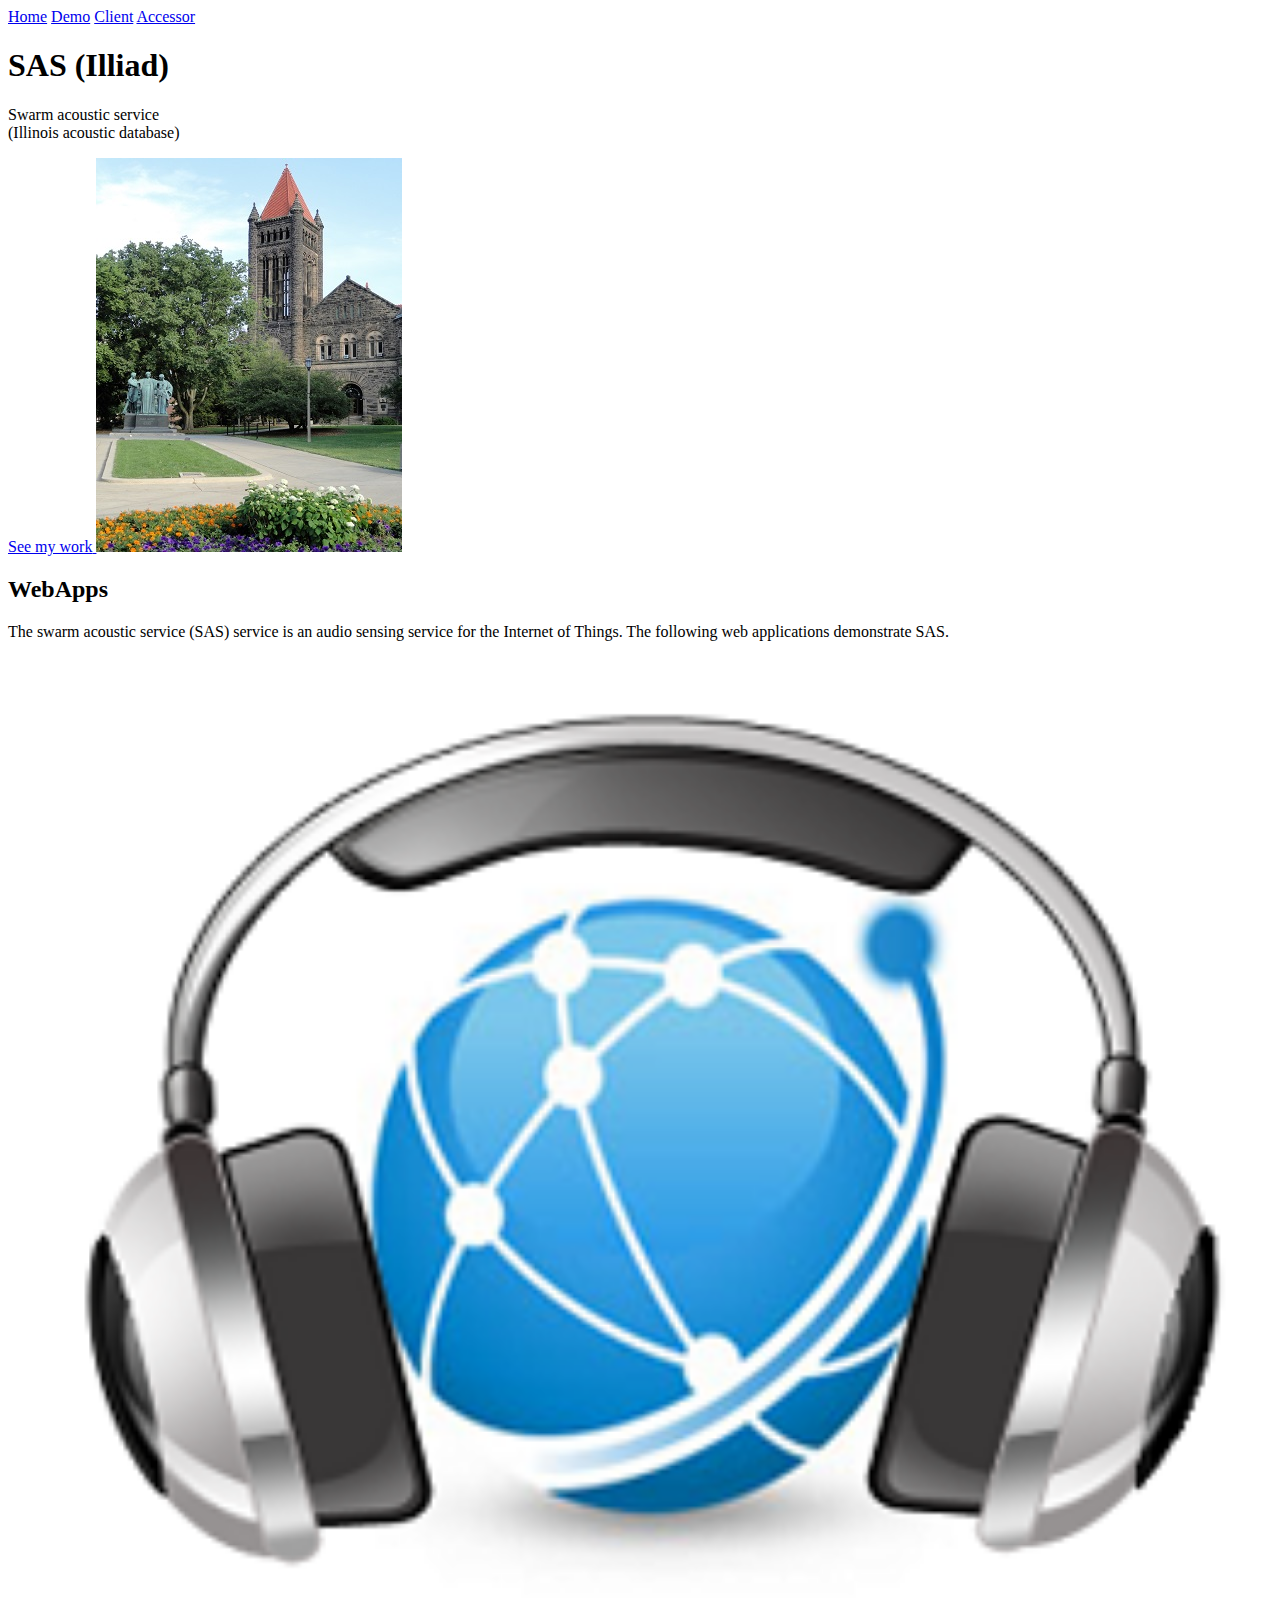
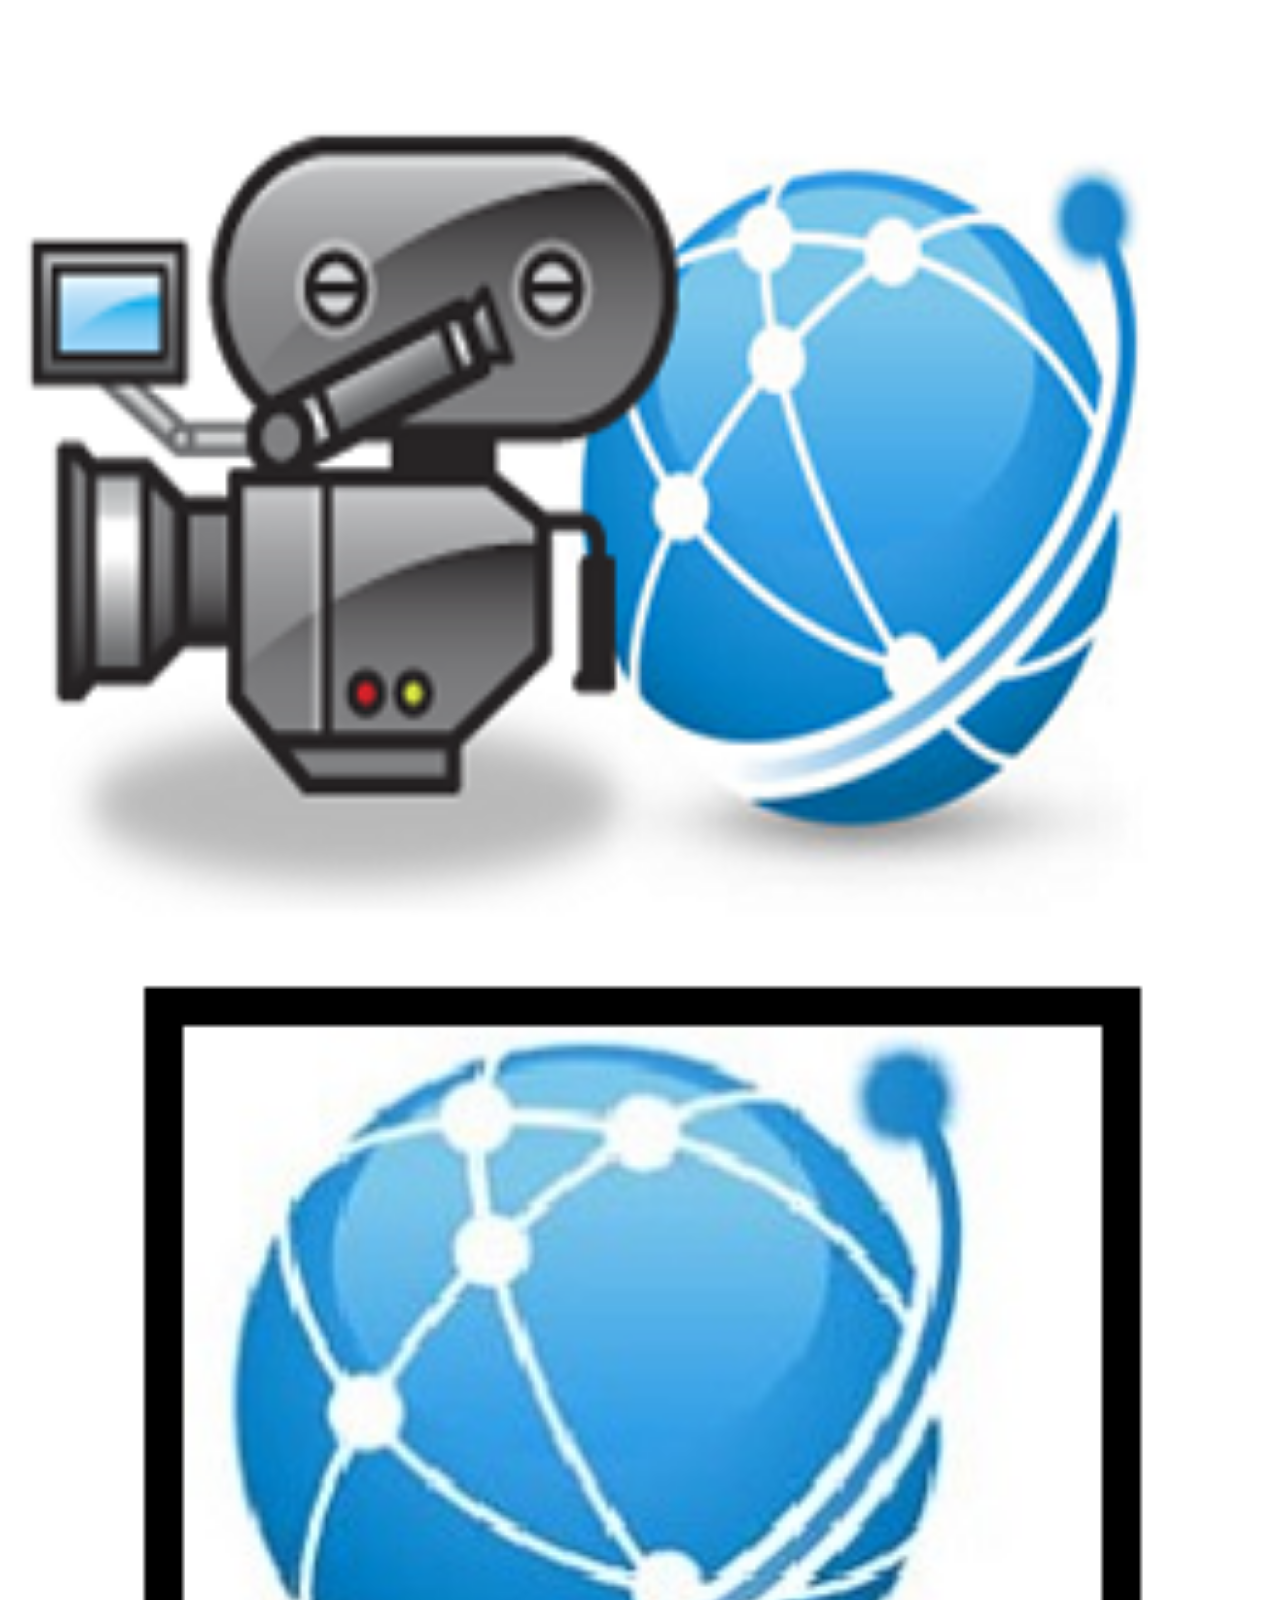
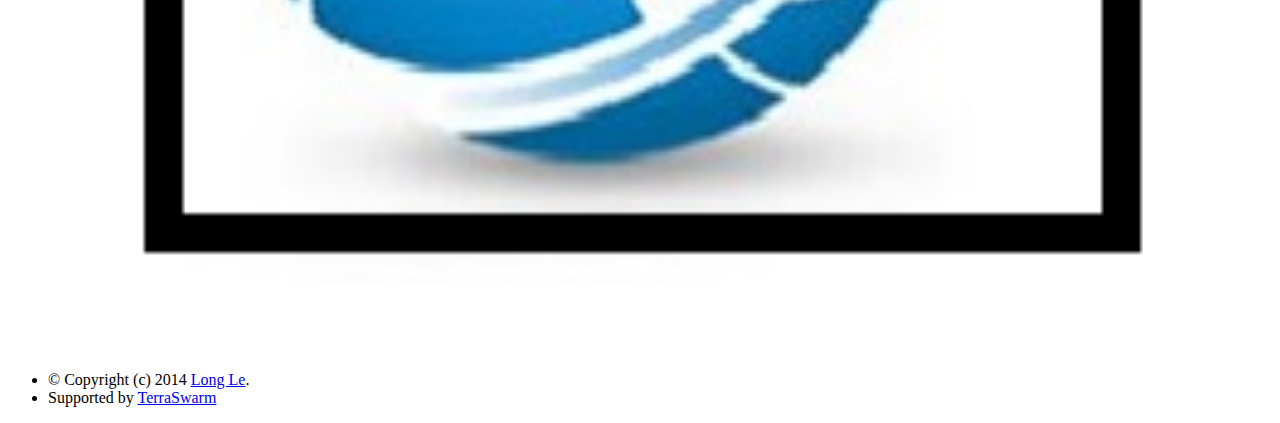
==== commit 583dd8a4: "retain the old Illiad name" ====
--- a/public_html/index.html
+++ b/public_html/index.html
@@ -6,7 +6,7 @@
 -->
 <html>
 	<head>
-            <title>Illiad</title>
+            <title>SAS</title>
 		<meta http-equiv="content-type" content="text/html; charset=utf-8" />
 		<meta name="description" content="" />
 		<meta name="keywords" content="" />
@@ -72,8 +72,11 @@
 						<!-- Me -->
 							<article id="me" class="panel">
 								<header>
-									<h1>Illiad</h1>
-									<p>Illinois acoustic database</p>
+									<h1>SAS (Illiad)</h1>
+									<p>
+                                                                            Swarm acoustic service<br>
+                                                                            (Illinois acoustic database)
+                                                                        </p>
 								</header>
 								<a href="#work" class="jumplink pic">
 									<span class="arrow icon fa-chevron-right"><span>See my work</span></span>
@@ -87,15 +90,15 @@
 									<h2>WebApps</h2>
 								</header>
 								<p>
-                                                                    The Illinois acoustic database (Illiad) service is an audio sensing 
-                                                                    service that supports historical and/or realtime processing.
-                                                                    The following web applications demonstrate the Illiad service.
+                                                                    The swarm acoustic service (SAS) service is an audio sensing 
+                                                                    service for the Internet of Things.
+                                                                    The following web applications demonstrate SAS.
 								</p>
 								<section>
                                                                     <div class="row">
                                                                             <div class="4u">
                                                                                 <a href="rtsosv.html" class="wrapper1">
-                                                                                    <span class="text">Realtime Sound on Street View (Required the IlliadClient Android app)</span>
+                                                                                    <span class="text">Realtime Sound on Street View (Required the SAS client)</span>
                                                                                     <img class="wrapper1" src="images/47063_l.jpg" alt="">
                                                                                 </a>
                                                                             </div>
@@ -107,7 +110,7 @@
                                                                             </div>
                                                                             <div class="4u">
                                                                                     <a href="wordcloud.html" class="wrapper1">
-                                                                                        <span class="text">Dynamic Word Cloud (Required the IlliadClient Android app)</span>
+                                                                                        <span class="text">Dynamic Word Cloud (Required the SAS client)</span>
                                                                                         <img class="wrapper1" src="images/wordle-word-cloud-applications.png" alt="">
                                                                                     </a>
                                                                             </div>
@@ -185,11 +188,11 @@
 				<!-- Footer -->
 					<div id="footer">
 						<ul class="copyright">
-							<li>&copy; Copyright (c) 2014 <a href="https://sites.google.com/site/longle1illinois/home">Long Le</a>.</li><li>Design <a href="http://html5up.net">HTML5 UP</a></li>
+							<li>&copy; Copyright (c) 2014 <a href="https://sites.google.com/site/longle1illinois/home">Long Le</a>.</li><li>Supported by <a href="http://www.terraswarm.org/index.html">TerraSwarm</a></li>
 						</ul>
 					</div>
 		
 			</div>
 
 	</body>
-</html>+</html>
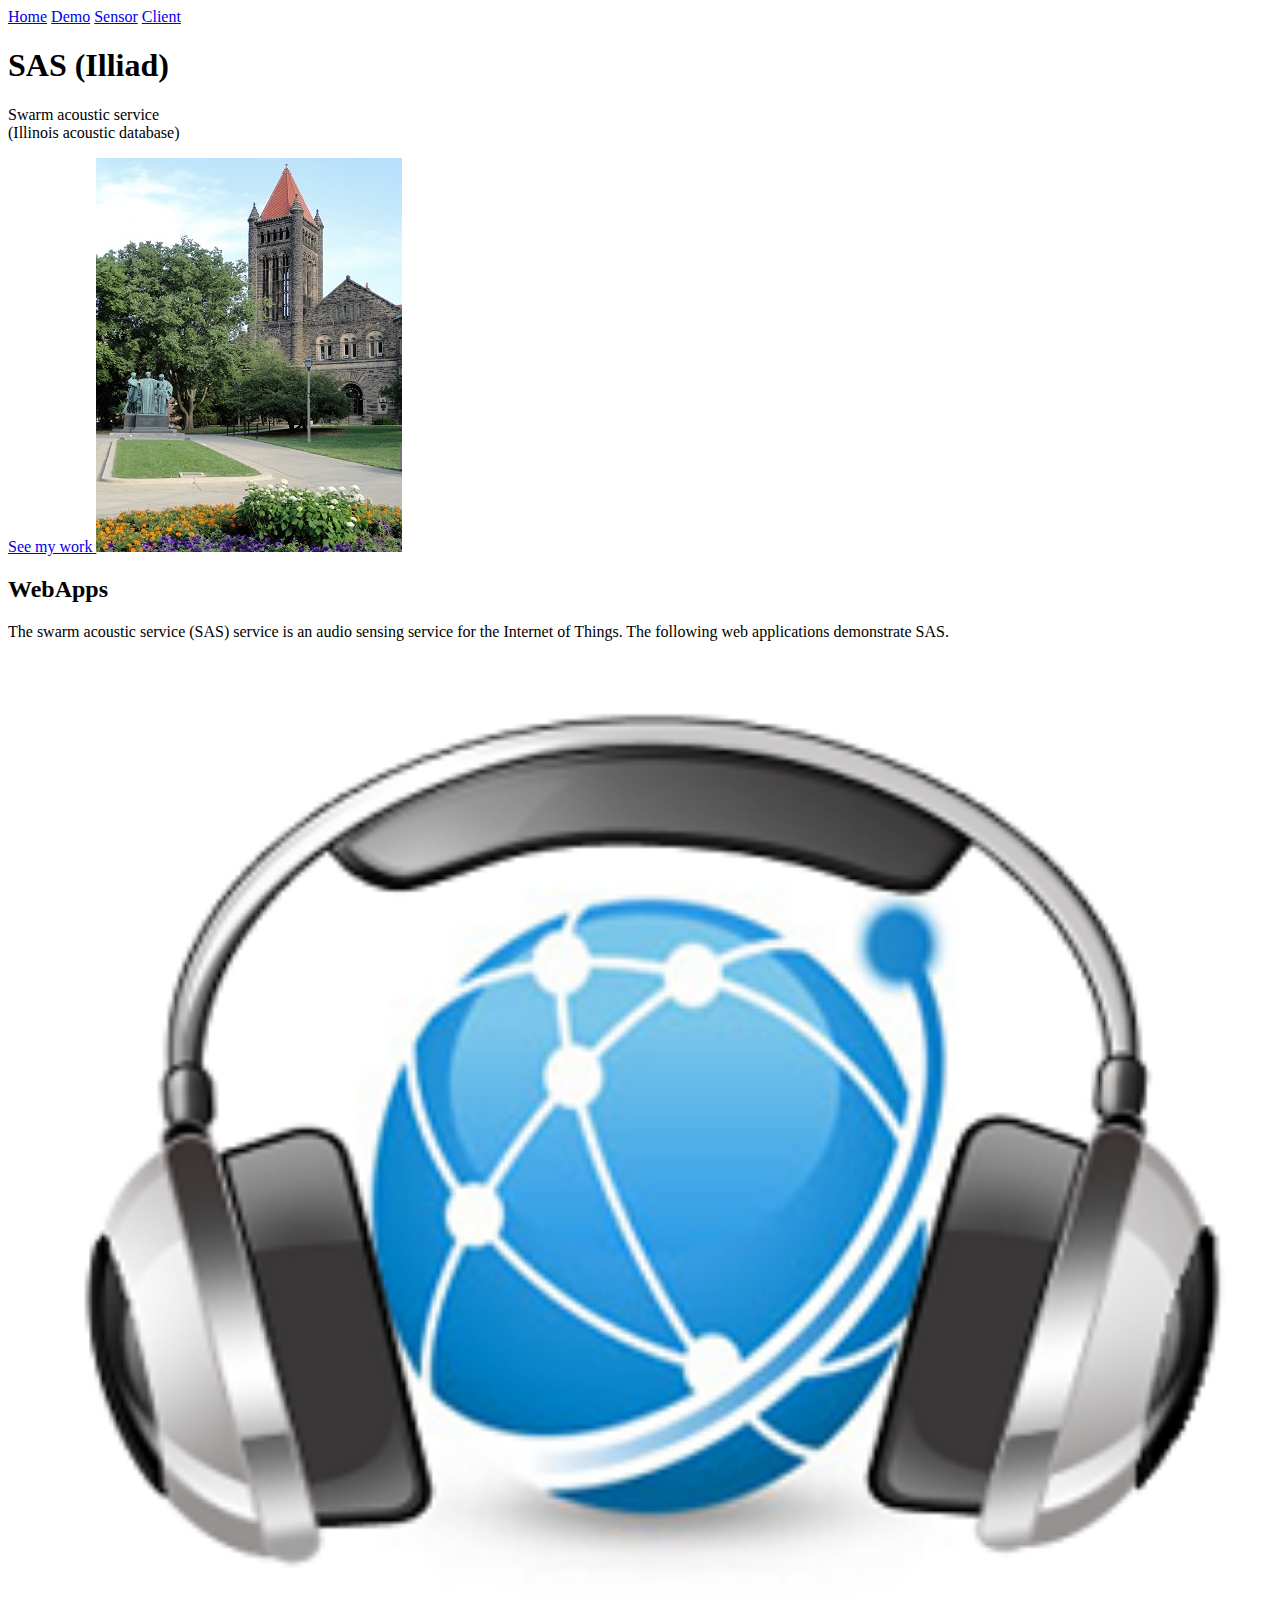
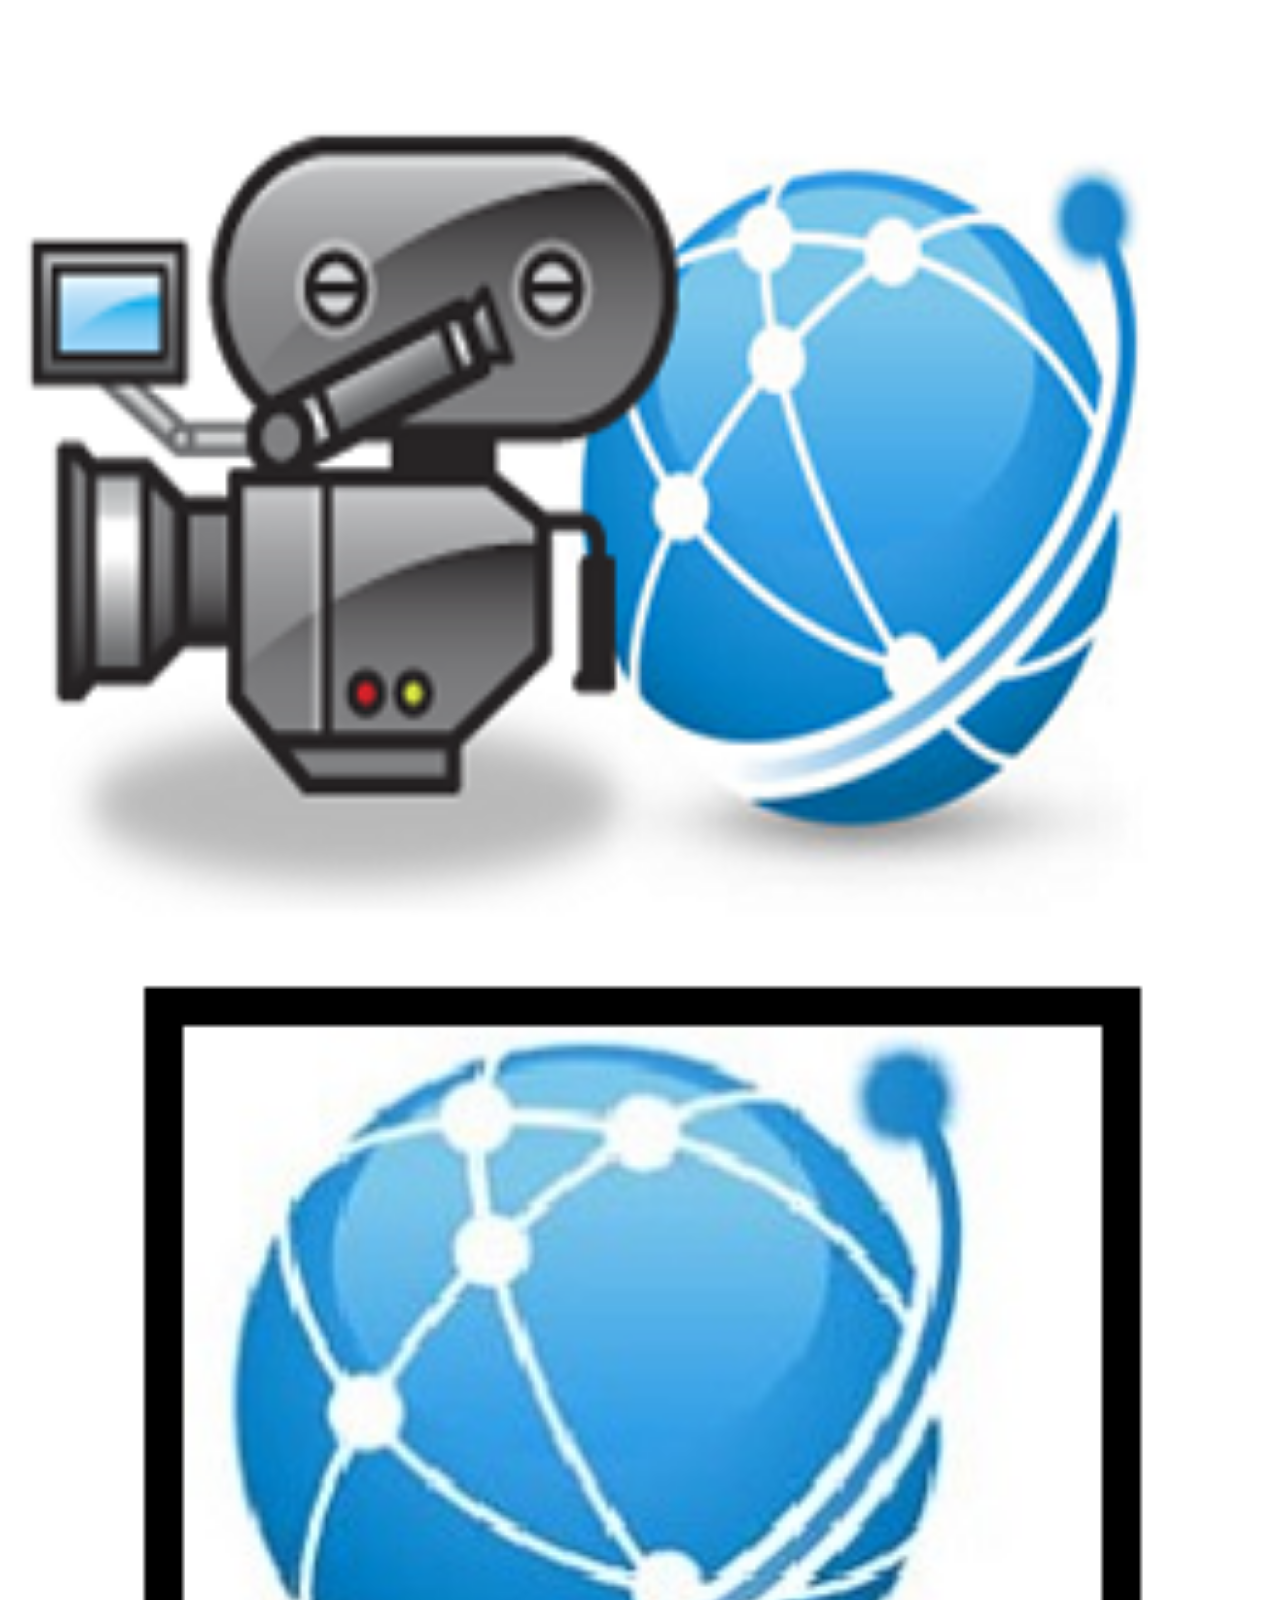
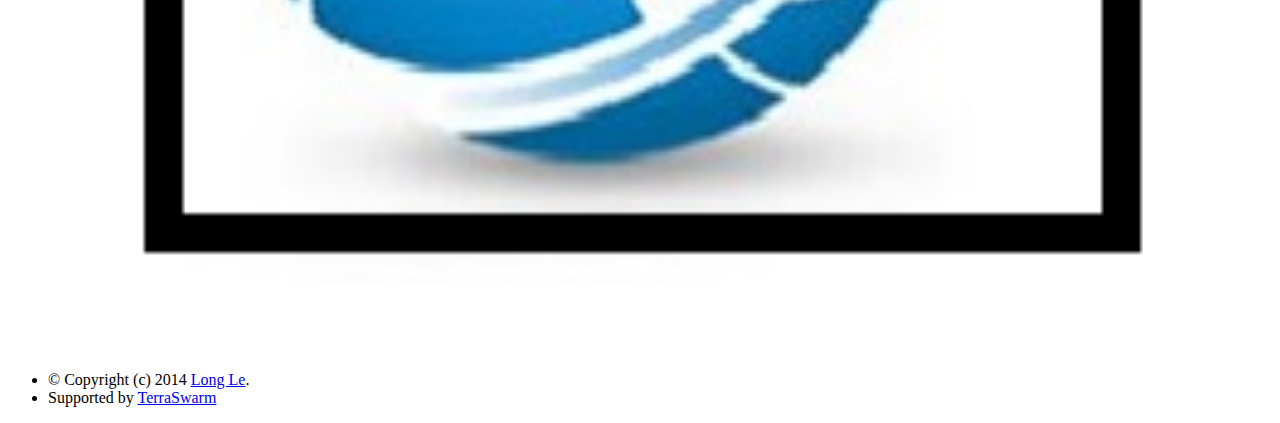
==== commit f2e70f02: "rename links to sensor and client" ====
--- a/public_html/index.html
+++ b/public_html/index.html
@@ -62,8 +62,8 @@
 					<nav id="nav">
 						<a href="#me" class="icon fa-home active"><span>Home</span></a>
 						<a href="#work" class="icon fa-folder"><span>Demo</span></a>
-						<a href="http://play.google.com/store/apps/details?id=com.longle1.spectrogram" class="icon fa-android"><span>Client</span></a>
-						<a href="https://github.com/long0612/IlliadAccess" class="icon fa-github"><span>Accessor</span></a>
+						<a href="http://play.google.com/store/apps/details?id=com.longle1.spectrogram" class="icon fa-android"><span>Sensor</span></a>
+						<a href="https://github.com/long0612/IlliadAccess" class="icon fa-github"><span>Client</span></a>
 					</nav>
 
 				<!-- Main -->
